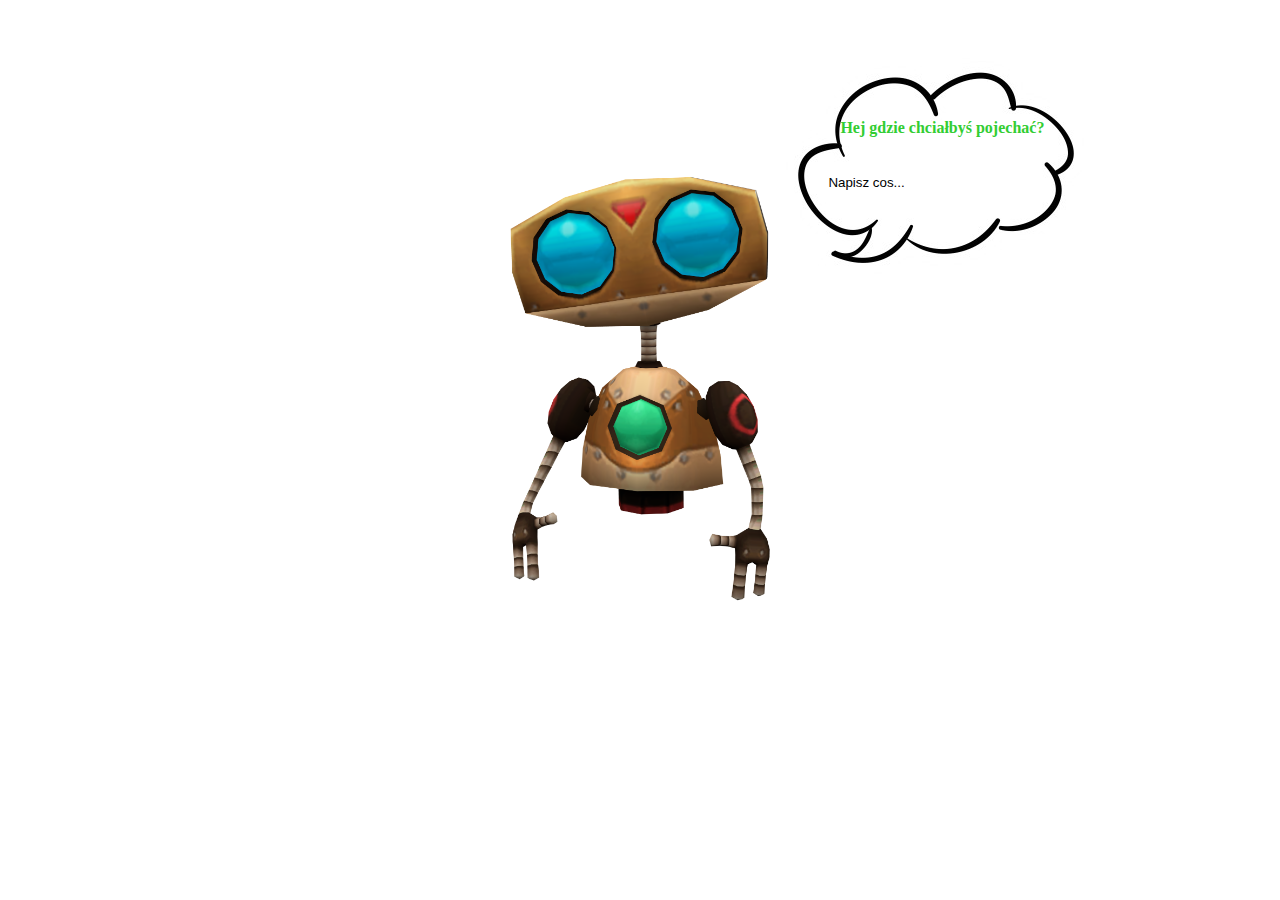
==== public_html/index.html @ a5e0dd12 "new version" ====
<!DOCTYPE html>
<!--
To change this license header, choose License Headers in Project Properties.
To change this template file, choose Tools | Templates
and open the template in the editor.
-->
<html>
    <head>
        <title>Travel bot</title>
        <meta charset="UTF-8">
        <meta name="viewport" content="width=device-width, initial-scale=1.0">
        <script src="https://ajax.googleapis.com/ajax/libs/jquery/3.0.0/jquery.min.js"></script>
        <script src="https://www.google.com/jsapi" type="text/javascript"></script>
        <script type="text/javascript" src="script.js"></script>

        <title>Travel bot</title>

        <link rel="stylesheet" type="text/css" href="style.css">
    </head>
    <body>

        <div class="box">
            <img id ="robot" src ="Infobot_render.png" />
            <div class="absolute_cloud">
                <img id ="chmura" src ="chmura.jpg" />
                <span class="user"><input onclick="fokuse()" onkeypress="communicate(event)" onfocusout="noFokuse()" type="text" id="textInput" name="textInput" value="Napisz cos..." /></span>
                <p id="info"><b>Hej gdzie chciałbyś pojechać?</b></p>
            </div>
        </div>

    </body>
</html>
---- public_html/style.css ----
body
{
    overflow-y: hidden;
}
#robot{
    position:relative;
    padding-top: 10%;
    height: auto;
    width: auto;
    max-width: 500px;
    max-height: 500px;
}
#chmura{
    position:relative;
    margin-bottom: 400px;
    margin-right: 100px;
    top: 2%;
    left: 59%;
    max-width: 500px;
    max-height: 500px;
}
.box{
    text-align: center;
}
.user {
    position: absolute;
    top: 31%;
    left: 69%;
}
span > input {
    background-color: transparent;
    border-width: 0;
    border-right: none;
    outline: none;
}
#info{
    color: limegreen;
    position: absolute;
    top: 17%;
    left: 65%;
    width: 264px;
}
.absolute_cloud
{
    position:absolute;
    margin-bottom: 400px;
    margin-right: 100px;
    top: 2%;
    left: 43%;
    max-width: 500px;
    max-height: 500px;
}
.gsc-results-wrapper-overlay{    
    height: 60% !important;    
    width: 25% !important;    
}
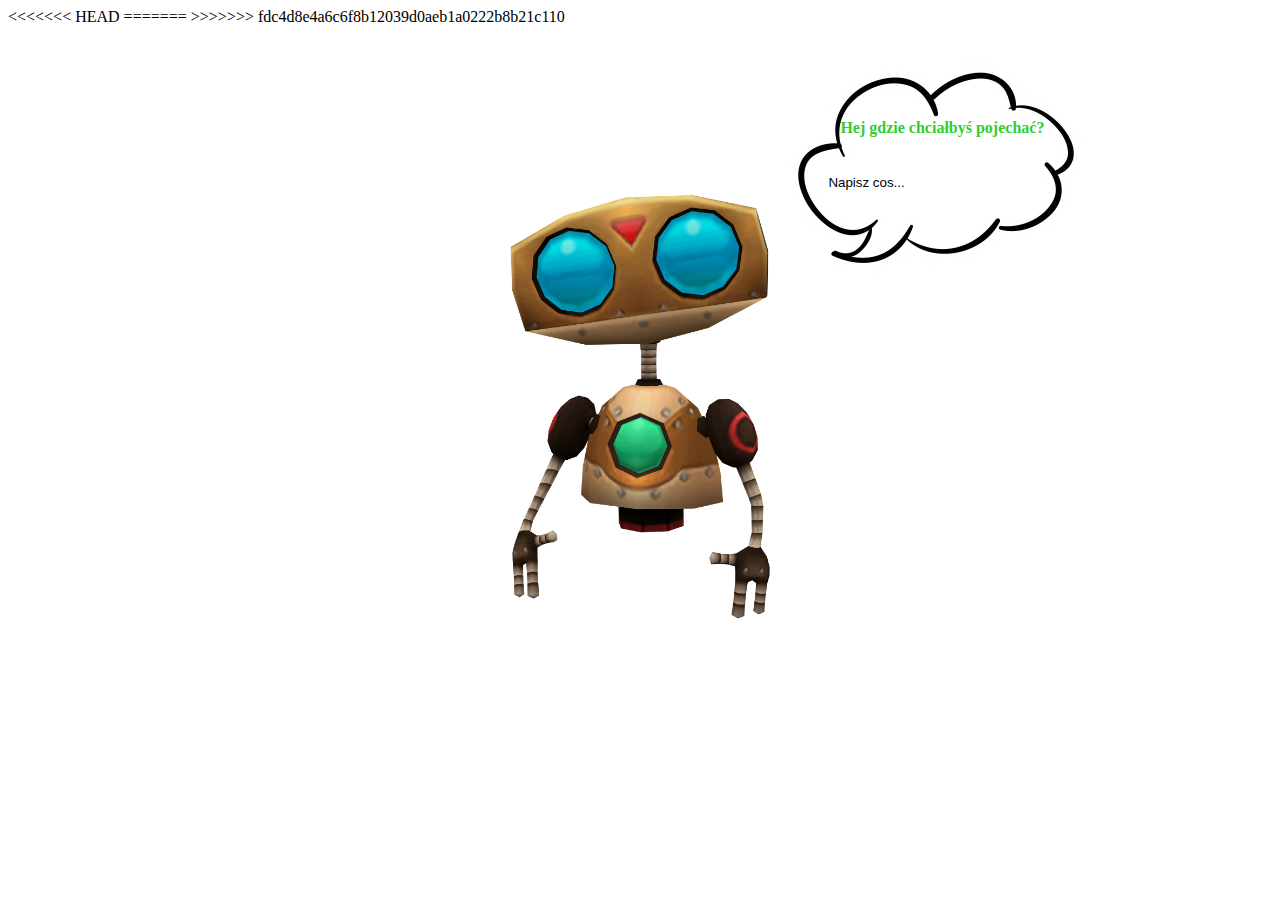
==== commit c9c392b4: "pull" ====
--- a/public_html/index.html
+++ b/public_html/index.html
@@ -11,6 +11,7 @@
         <meta name="viewport" content="width=device-width, initial-scale=1.0">
         <script src="https://ajax.googleapis.com/ajax/libs/jquery/3.0.0/jquery.min.js"></script>
         <script src="https://www.google.com/jsapi" type="text/javascript"></script>
+<<<<<<< HEAD
         <script type="text/javascript" src="script.js"></script>
 
         <title>Travel bot</title>
@@ -19,11 +20,22 @@
     </head>
     <body>
 
+=======
+        
+        <title>Travel bot</title>
+
+        <link rel="stylesheet" type="text/css" href="style.css">
+
+        
+    </head>
+    <body>
+        <script type="text/javascript" src="script.js"></script>
+>>>>>>> fdc4d8e4a6c6f8b12039d0aeb1a0222b8b21c110
         <div class="box">
             <img id ="robot" src ="Infobot_render.png" />
             <div class="absolute_cloud">
                 <img id ="chmura" src ="chmura.jpg" />
-                <span class="user"><input onclick="fokuse()" onkeypress="communicate(event)" onfocusout="noFokuse()" type="text" id="textInput" name="textInput" value="Napisz cos..." /></span>
+                <span class="user"><input onfocusout="noFokuse()" type="text" id="textInput" name="textInput" value="Napisz cos..." /></span>
                 <p id="info"><b>Hej gdzie chciałbyś pojechać?</b></p>
             </div>
         </div>
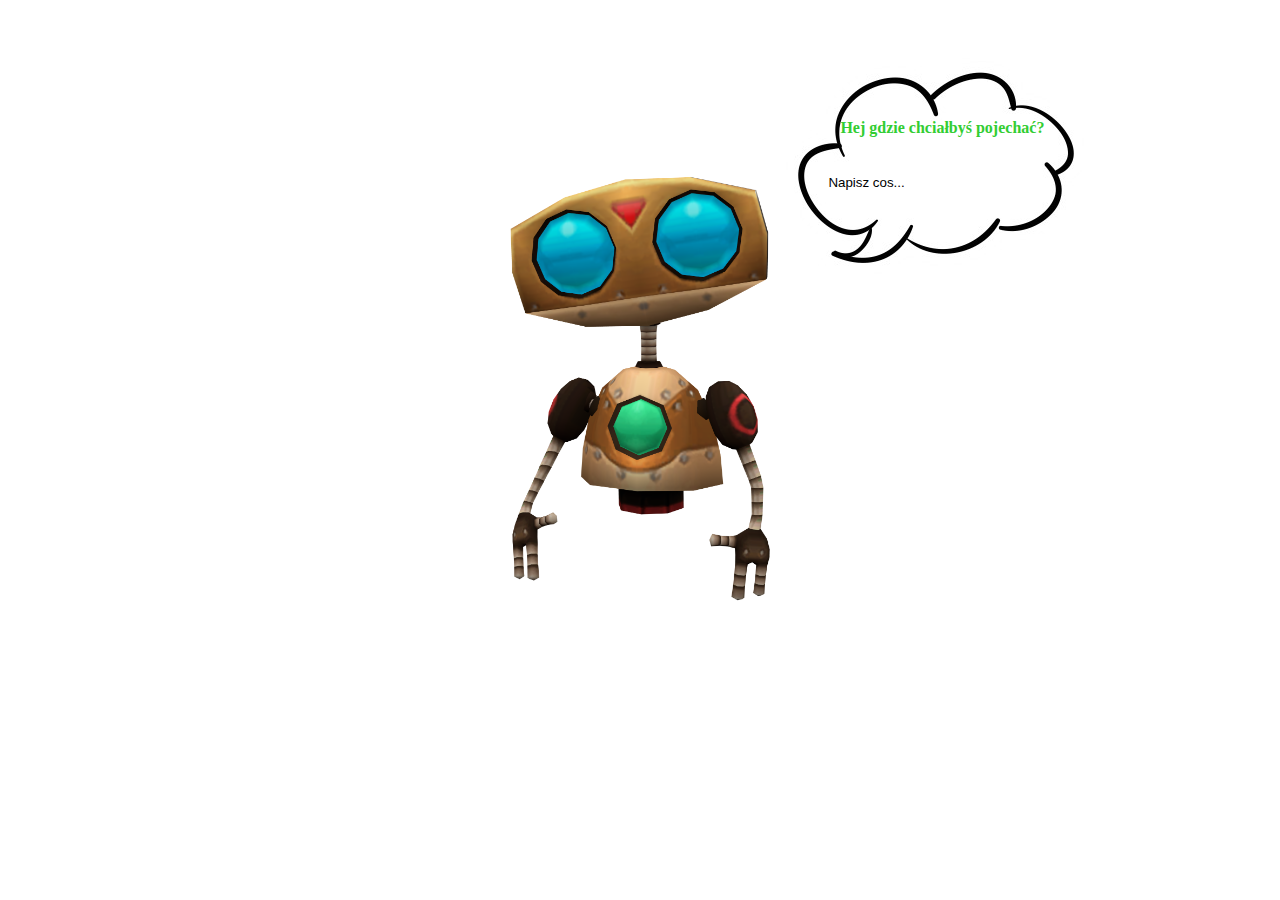
==== commit 91b2388f: "pierwsze odpowiedzi" ====
--- a/public_html/index.html
+++ b/public_html/index.html
@@ -11,26 +11,11 @@
         <meta name="viewport" content="width=device-width, initial-scale=1.0">
         <script src="https://ajax.googleapis.com/ajax/libs/jquery/3.0.0/jquery.min.js"></script>
         <script src="https://www.google.com/jsapi" type="text/javascript"></script>
-<<<<<<< HEAD
         <script type="text/javascript" src="script.js"></script>
-
         <title>Travel bot</title>
-
         <link rel="stylesheet" type="text/css" href="style.css">
     </head>
     <body>
-
-=======
-        
-        <title>Travel bot</title>
-
-        <link rel="stylesheet" type="text/css" href="style.css">
-
-        
-    </head>
-    <body>
-        <script type="text/javascript" src="script.js"></script>
->>>>>>> fdc4d8e4a6c6f8b12039d0aeb1a0222b8b21c110
         <div class="box">
             <img id ="robot" src ="Infobot_render.png" />
             <div class="absolute_cloud">
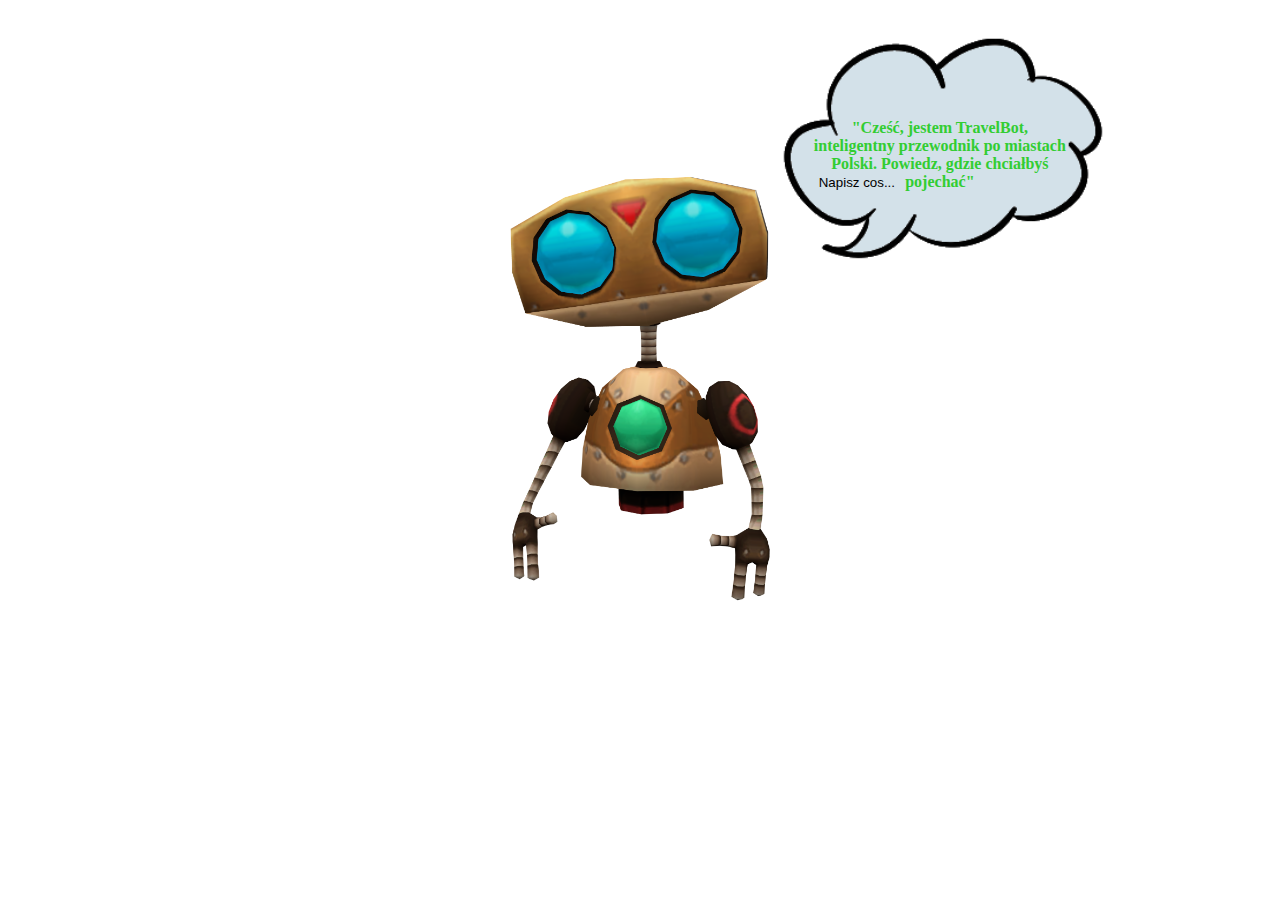
==== commit bbb4d479: "Wygląd" ====
--- a/public_html/index.html
+++ b/public_html/index.html
@@ -12,18 +12,19 @@
         <script src="https://ajax.googleapis.com/ajax/libs/jquery/3.0.0/jquery.min.js"></script>
         <script src="https://www.google.com/jsapi" type="text/javascript"></script>
         <script type="text/javascript" src="script.js"></script>
-        <title>Travel bot</title>
+        <title>TravelBot</title>
         <link rel="stylesheet" type="text/css" href="style.css">
     </head>
     <body>
+        <div id="results"></div>
         <div class="box">
             <img id ="robot" src ="Infobot_render.png" />
             <div class="absolute_cloud">
-                <img id ="chmura" src ="chmura.jpg" />
-                <span class="user"><input onfocusout="noFokuse()" type="text" id="textInput" name="textInput" value="Napisz cos..." /></span>
-                <p id="info"><b>Hej gdzie chciałbyś pojechać?</b></p>
+                <img id ="chmura" src ="chmura.png" style=" margin-top: 15px; width: 338px; margin-right: 48px;
+" />
+                <span class="user"><input type="text" id="textInput" name="textInput" value="Napisz cos..." /></span>
+                <p id="info"><b>"Cześć, jestem TravelBot, inteligentny przewodnik po miastach Polski. Powiedz, gdzie chciałbyś pojechać"</b></p>
             </div>
         </div>
-
     </body>
 </html>
--- a/public_html/style.css
+++ b/public_html/style.css
@@ -1,6 +1,8 @@
 body
 {
     overflow-y: hidden;
+    background-image: url(background.png);
+    background-size: cover;
 }
 #robot{
     position:relative;
@@ -37,8 +39,8 @@
     color: limegreen;
     position: absolute;
     top: 17%;
-    left: 65%;
-    width: 264px;
+    left: 68%;
+    width: 254px;
 }
 .absolute_cloud
 {
@@ -51,6 +53,11 @@
     max-height: 500px;
 }
 .gsc-results-wrapper-overlay{    
-    height: 60% !important;    
-    width: 25% !important;    
+    height: 74% !important;    
+    width: 25% !important;
+    left: 4% !important;
+}
+
+.gsc-modal-background-image-visible{
+    opacity: 0 !important;
 }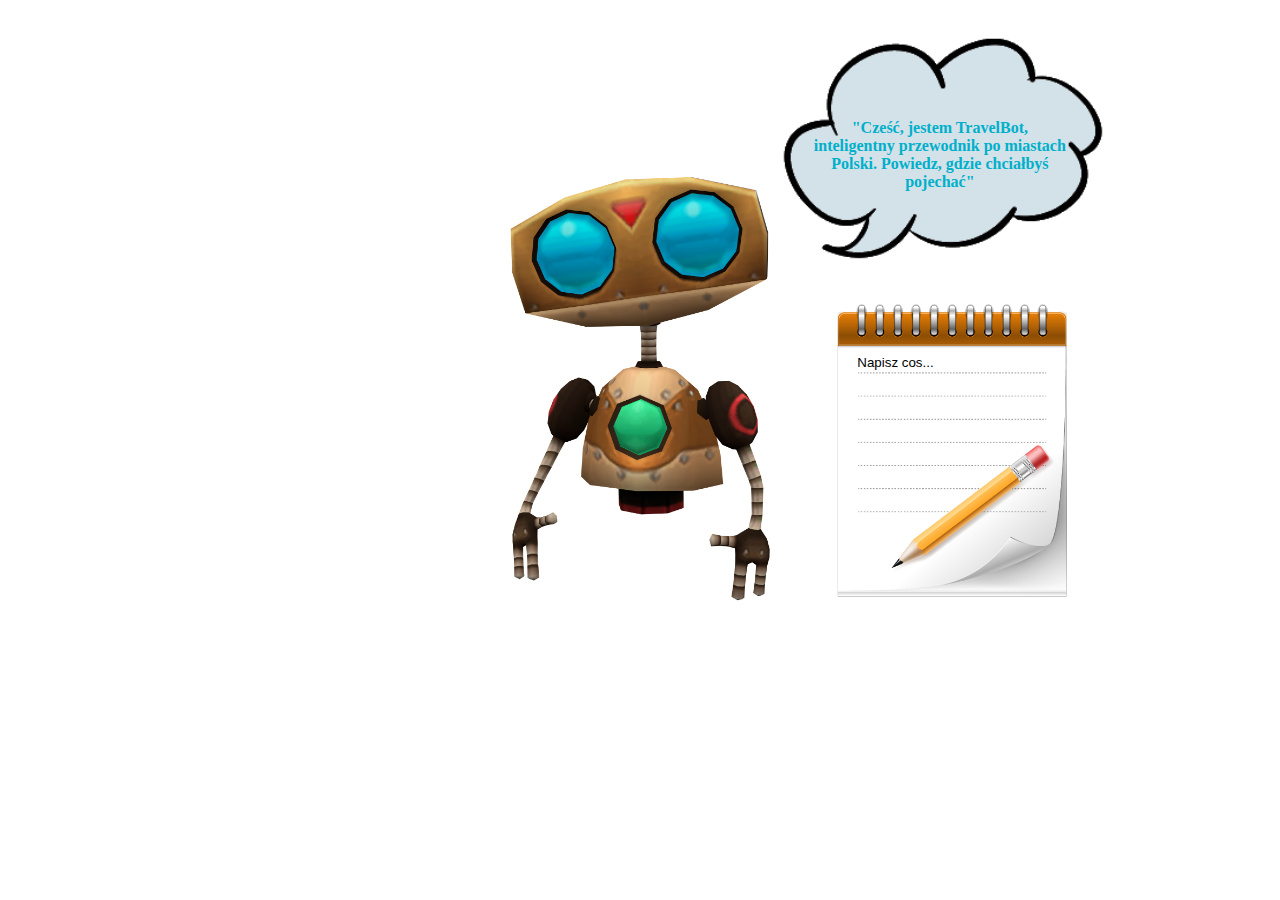
==== commit 59ebc102: "grafika" ====
--- a/public_html/index.html
+++ b/public_html/index.html
@@ -20,9 +20,10 @@
         <div class="box">
             <img id ="robot" src ="Infobot_render.png" />
             <div class="absolute_cloud">
-                <img id ="chmura" src ="chmura.png" style=" margin-top: 15px; width: 338px; margin-right: 48px;
-" />
+                <img id ="chmura" src ="chmura.png" style=" margin-top: 15px; width: 338px; margin-right: 48px;"/>
+                <img id ="zeszyt" src ="notepad.png" />
                 <span class="user"><input type="text" id="textInput" name="textInput" value="Napisz cos..." /></span>
+                
                 <p id="info"><b>"Cześć, jestem TravelBot, inteligentny przewodnik po miastach Polski. Powiedz, gdzie chciałbyś pojechać"</b></p>
             </div>
         </div>
--- a/public_html/style.css
+++ b/public_html/style.css
@@ -21,13 +21,25 @@
     max-width: 500px;
     max-height: 500px;
 }
+#zeszyt{
+    position:absolute;
+    margin-bottom: 400px;    
+    margin-top: 243px;
+    width: 338px;
+    margin-right: 48px;
+    
+    top: 2%;
+    left: 59%;
+    max-width: 500px;
+    max-height: 500px;
+}
 .box{
     text-align: center;
 }
 .user {
     position: absolute;
-    top: 31%;
-    left: 69%;
+    top: 67%;
+    left: 79%;
 }
 span > input {
     background-color: transparent;
@@ -36,7 +48,7 @@
     outline: none;
 }
 #info{
-    color: limegreen;
+    color: #00b0cb;
     position: absolute;
     top: 17%;
     left: 68%;
@@ -60,4 +72,13 @@
 
 .gsc-modal-background-image-visible{
     opacity: 0 !important;
+}
+
+.gsc-control-cse
+{
+    border-color: rgba(255, 255, 255, 0) !important;
+    background-color: rgba(255, 255, 255, 0) !important;
+}
+#___gcse_0{
+    height: 0 !important;
 }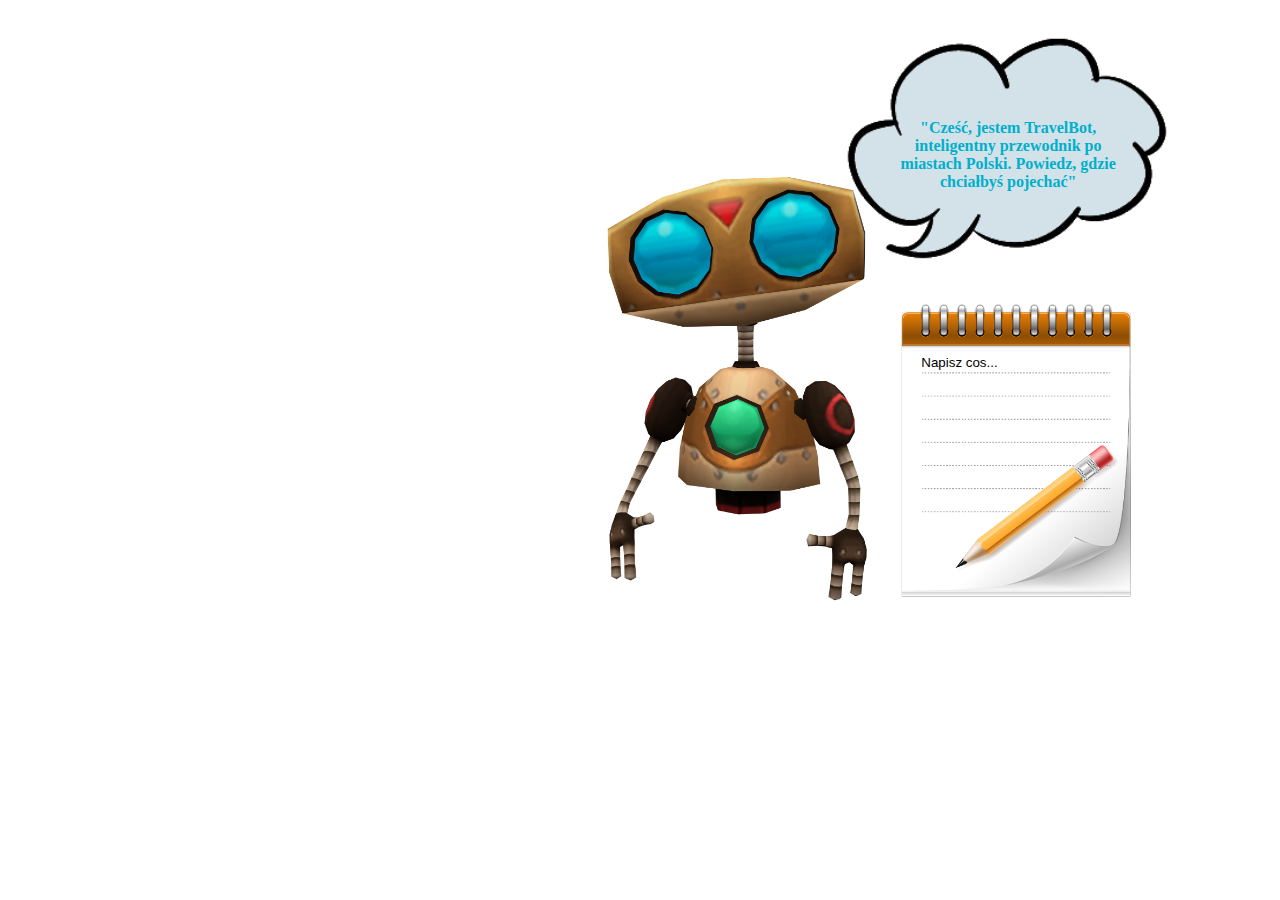
==== commit 0db422d9: "Zmiana nazwy" ====
--- a/public_html/index.html
+++ b/public_html/index.html
@@ -6,7 +6,7 @@
 -->
 <html>
     <head>
-        <title>Travel bot</title>
+        
         <meta charset="UTF-8">
         <meta name="viewport" content="width=device-width, initial-scale=1.0">
         <script src="https://ajax.googleapis.com/ajax/libs/jquery/3.0.0/jquery.min.js"></script>
--- a/public_html/style.css
+++ b/public_html/style.css
@@ -11,6 +11,7 @@
     width: auto;
     max-width: 500px;
     max-height: 500px;
+    left: 97px;
 }
 #chmura{
     position:relative;
@@ -51,8 +52,8 @@
     color: #00b0cb;
     position: absolute;
     top: 17%;
-    left: 68%;
-    width: 254px;
+    left: 73%;
+    width: 224px;
 }
 .absolute_cloud
 {
@@ -60,7 +61,7 @@
     margin-bottom: 400px;
     margin-right: 100px;
     top: 2%;
-    left: 43%;
+    left: 48%;
     max-width: 500px;
     max-height: 500px;
 }
@@ -79,6 +80,6 @@
     border-color: rgba(255, 255, 255, 0) !important;
     background-color: rgba(255, 255, 255, 0) !important;
 }
-#___gcse_0{
+#results{
     height: 0 !important;
 }